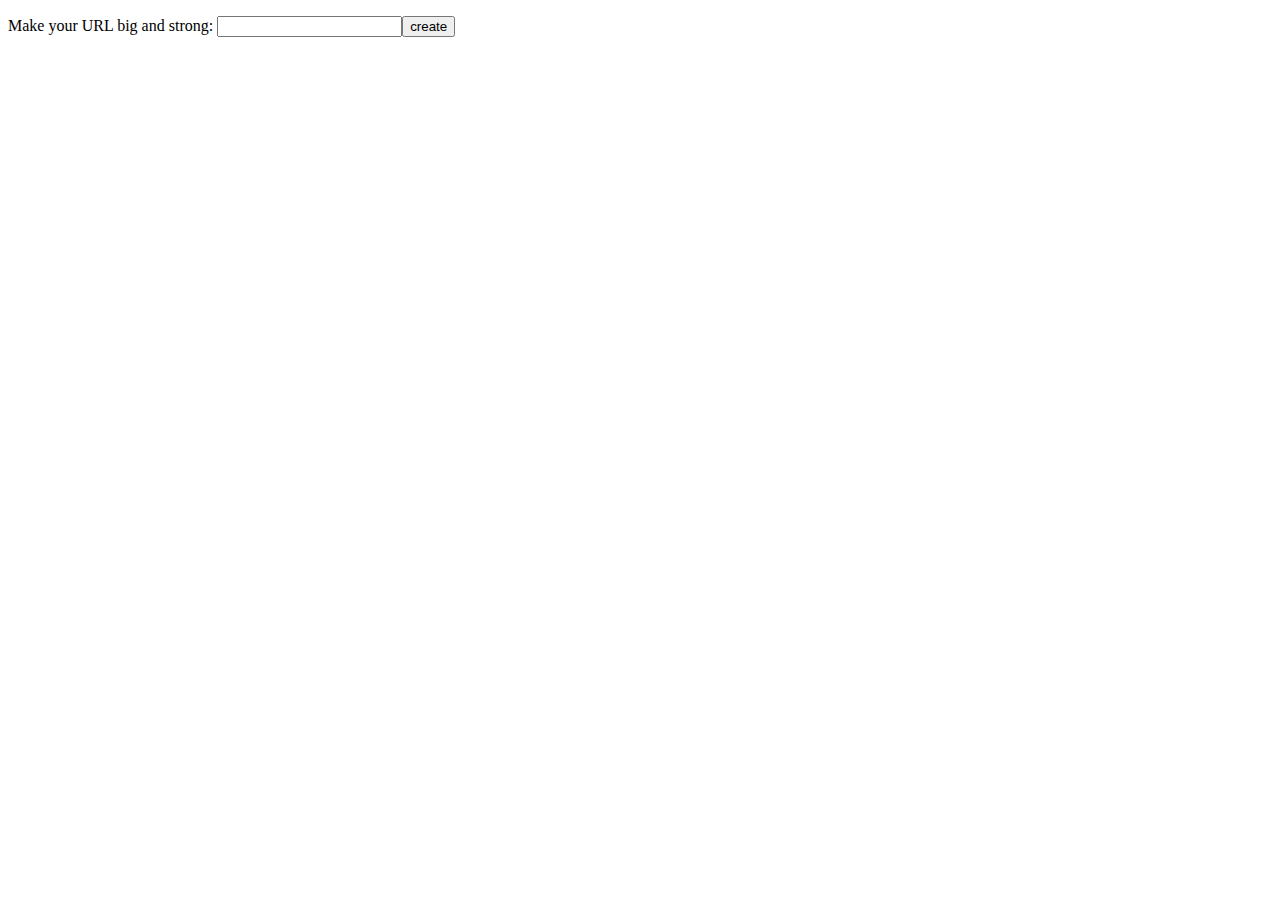
==== gianturl.html @ aa9aa805 "hack hack hack" ====
<!DOCTYPE html>
<html>
	<head>
		<title>gianturl</title>
	</head>
	<body>
		<p>Make your URL big and strong: <input id="inurl" type="textbox" name="inurl"><button onclick="makeUrl()">create</button></p>
		<p id="outurl"></p>
		<script>
			var cipher = {
				"a": "ay",
				"b": "bee",
				"c": "see",
				"d": "dee",
				"e": "eee",
				"f": "eff",
				"g": "gee",
				"h": "aich",
				"i": "eye",
				"j": "jay",
				"k": "kay",
				"l": "ell",
				"m": "ehm",
				"n": "ehn",
				"o": "ooh",
				"p": "pee",
				"q": "cue",
				"r": "arr",
				"s": "ess",
				"t": "tee",
				"u": "yew",
				"v": "vee",
				"w": "doubleyew",
				"x": "ehx",
				"y": "wie",
				"z": "zee",
				":": "colon",
				"/": "slash",
				"/": "slash",
				"?": "questionmark",
				"#": "hash",
				"0": "zero",
				"1": "one",
				"2": "two",
				"3": "three",
				"4": "four",
				"5": "five",
				"6": "six",
				"7": "seven",
				"8": "eight",
				"9": "nine",
				"0": "zero",
				" ": "space"
			};
			var decipher = function(c) {
				var r = {};
				Object.keys(c).forEach(function(x) {
					r[c[x]] = x;
				});
				return r;
			}(cipher);

			var xcode = function(s, cipher, splitChar, joinChar) {
				var out = [];
				var a = s.split(splitChar);
				a.forEach(function(x) {
					out.push(cipher[x] || x);
				});
				return out.join(joinChar);
			};
			var encode = function(s) { return xcode(s, cipher, "", " "); };
			var decode = function(s) { return xcode(s, decipher, " ", ""); };

			var params = window.location.search.substring(1);
			if (params) {
				window.location = decode(decodeURIComponent(params));
			}

			var makeUrl = function() {
				var url = 'http://jhereg.net/gianturl.html?' 
				+ encodeURIComponent(encode(document.getElementById("inurl").value));
				console.log(url);
				var link = document.createElement("a");
				link.href = url;
				link.appendChild(document.createTextNode(url));
				document.getElementById("outurl").innerHTML = "";
				document.getElementById("outurl").appendChild(link);
				return url;
			};
		</script>
	</body>
</html>
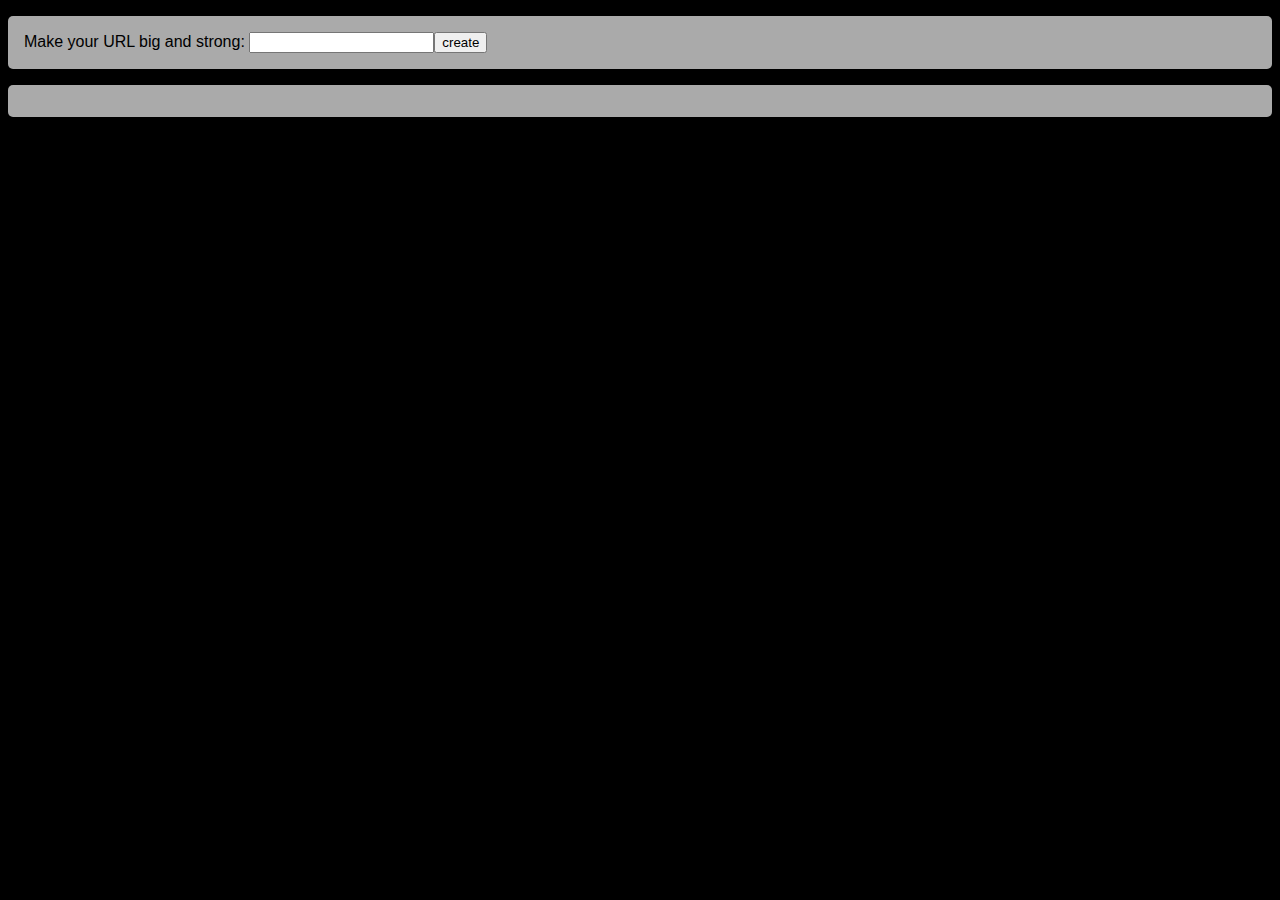
==== commit 704cf117: "Make it less ugly." ====
--- a/gianturl.html
+++ b/gianturl.html
@@ -2,38 +2,52 @@
 <html>
 	<head>
 		<title>gianturl</title>
+		<style>
+			body {
+				background-color: black;
+				font-family: sans-serif;
+			}
+			p {
+				padding: 1em;
+				border-radius: 5px;
+				background-color: #aaa;
+			}
+			a {
+				color: #fff;
+			}
+		</style>
 	</head>
 	<body>
 		<p>Make your URL big and strong: <input id="inurl" type="textbox" name="inurl"><button onclick="makeUrl()">create</button></p>
 		<p id="outurl"></p>
 		<script>
 			var cipher = {
-				"a": "ay",
-				"b": "bee",
-				"c": "see",
-				"d": "dee",
-				"e": "eee",
-				"f": "eff",
-				"g": "gee",
-				"h": "aich",
-				"i": "eye",
-				"j": "jay",
-				"k": "kay",
-				"l": "ell",
-				"m": "ehm",
-				"n": "ehn",
-				"o": "ooh",
-				"p": "pee",
-				"q": "cue",
-				"r": "arr",
-				"s": "ess",
-				"t": "tee",
-				"u": "yew",
-				"v": "vee",
-				"w": "doubleyew",
-				"x": "ehx",
-				"y": "wie",
-				"z": "zee",
+				"a": "aardvark",
+				"b": "belletristic",
+				"c": "colloidal",
+				"d": "deterministic",
+				"e": "egalitarian",
+				"f": "felicitations",
+				"g": "gormless",
+				"h": "hullabaloo",
+				"i": "itinerant",
+				"j": "jehosephat",
+				"k": "kaleidescopic",
+				"l": "lithography",
+				"m": "monotreme",
+				"n": "nebulous",
+				"o": "oblivious",
+				"p": "pedantic",
+				"q": "querulous",
+				"r": "rebelliousness",
+				"s": "schadenfreude",
+				"t": "tumbledown",
+				"u": "unconscious",
+				"v": "valuation",
+				"w": "weltanschauung",
+				"x": "xenophobia",
+				"y": "yakuza",
+				"z": "zebra",
 				":": "colon",
 				"/": "slash",
 				"/": "slash",
@@ -50,7 +64,9 @@
 				"8": "eight",
 				"9": "nine",
 				"0": "zero",
-				" ": "space"
+				".": "dot",
+				" ": "space",
+				"-": "dash"
 			};
 			var decipher = function(c) {
 				var r = {};
@@ -68,8 +84,15 @@
 				});
 				return out.join(joinChar);
 			};
-			var encode = function(s) { return xcode(s, cipher, "", " "); };
-			var decode = function(s) { return xcode(s, decipher, " ", ""); };
+			var xcodeN = function(num, s, cipher, splitChar, joinChar) {
+				var out = s;
+				for (var i=0; i<num; i++) {
+					out = xcode(out, cipher, splitChar, joinChar);
+				}
+				return out;
+			};
+			var encode = function(s) { return xcodeN(2, s, cipher, "", "-"); };
+			var decode = function(s) { return xcodeN(2, s, decipher, "-", ""); };
 
 			var params = window.location.search.substring(1);
 			if (params) {
@@ -78,6 +101,7 @@
 
 			var makeUrl = function() {
 				var url = 'http://jhereg.net/gianturl.html?' 
+				//var url = 'gianturl.html?' 
 				+ encodeURIComponent(encode(document.getElementById("inurl").value));
 				console.log(url);
 				var link = document.createElement("a");
